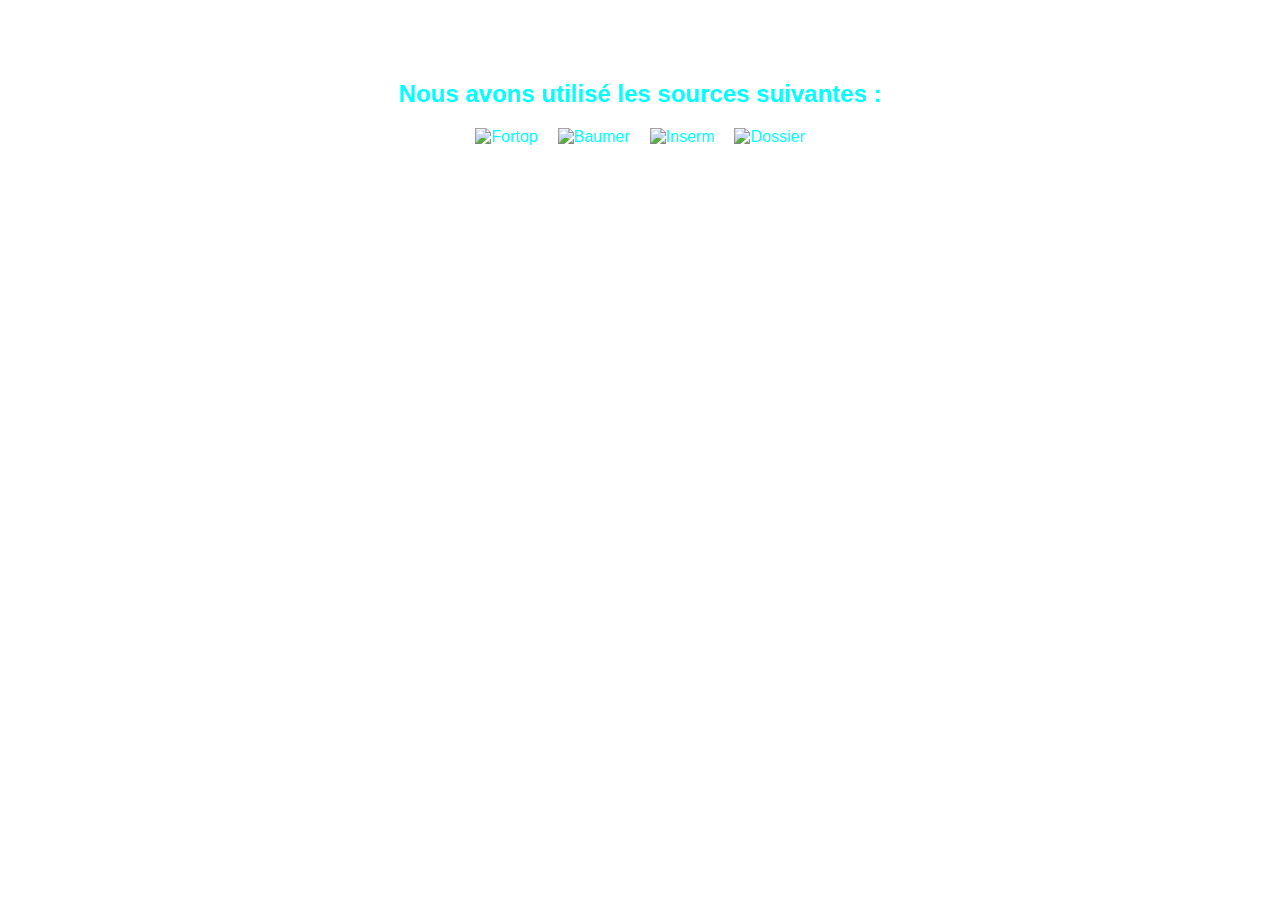
==== main.html @ 88ede779 "Add files via upload" ====
<!DOCTYPE html>
<html lang="fr">
<head>
    <meta charset="UTF-8">
    <meta name="viewport" content="width=device-width, initial-scale=1.0">
    <title>Poster Liens</title>
    <link rel="stylesheet" href="style.css">
</head>
<body>
    <h1>SOURCES DE NOTRE POSTER</h1>
    <h2>Nous avons utilisé les sources suivantes :</h2>
    <div class="pick">
        <div class="fortop">
            <a href="https://fortop.be/fr/solutions/produits/capteurs-d-ultra-sons/">
                <img src="src/fortop.jpg" alt="Fortop" width="150" height="150">
            </a>
        </div>
        <div class="baumer">
            <a href="https://www.baumer.com/fr/fr/service-assistance/fonctionnement/fonctions-des-detecteurs-a-ultrasons/a/Know-how_Function_Ultrasonic-sensors">
                <img src="src/baumer.png" alt="Baumer" width="150" height="150">
            </a>
        </div>
        <div class="inserm">
            <a href="https://www.inserm.fr/dossier/ultrasons-biomedicaux/">
                <img src="src/inserm.png" alt="Inserm" width="150" height="150">
            </a>
        </div>
        <div class="dossier">
            <a href="https://community-iut.unilim.fr/pluginfile.php/223980/mod_resource/content/1/SAE1-Phase2%20-%20US%20-%20Dossier%20r%C3%A9alisation.pdf">
                <img src="src/dossier.png" alt="Dossier" width="150" height="150">
            </a>
        </div>
    </div>
</body>
</html>
---- style.css ----
body { /* Correction du point-virgule */
    background-image: url('bg/backg.png'); /* Vérifiez que le fichier 'backg.png' existe dans le dossier 'bg' */
    margin: 0;
    font-family: 'police', sans-serif; /* Ajout d'une police de secours */
}

h1{
    color: white;
    text-align: center;
}

h2{
    color: cyan;
    text-align: center;
}

.pick {
    display: flex;
    justify-content: center; /* Centrage horizontal des éléments */
    gap: 20px; /* Espacement entre les éléments */
    margin: 20px 0;
}

.baumer, .fortop, .inserm, .dossier {
    text-align: center;
    cursor: pointer;
    transition: transform 0.3s ease-in-out;
}

.baumer:hover, .fortop:hover, .inserm:hover, .dossier:hover {
    transform: scale(1.2); /* Grossissement au survol */
}

a {
    text-decoration: none; /* Supprime le soulignement */
    color: cyan;
}

@font-face {
    font-family: 'police';
    src: url('fonts/police.ttf'); /* Vérifiez que ce fichier existe dans le dossier 'fonts' */
}
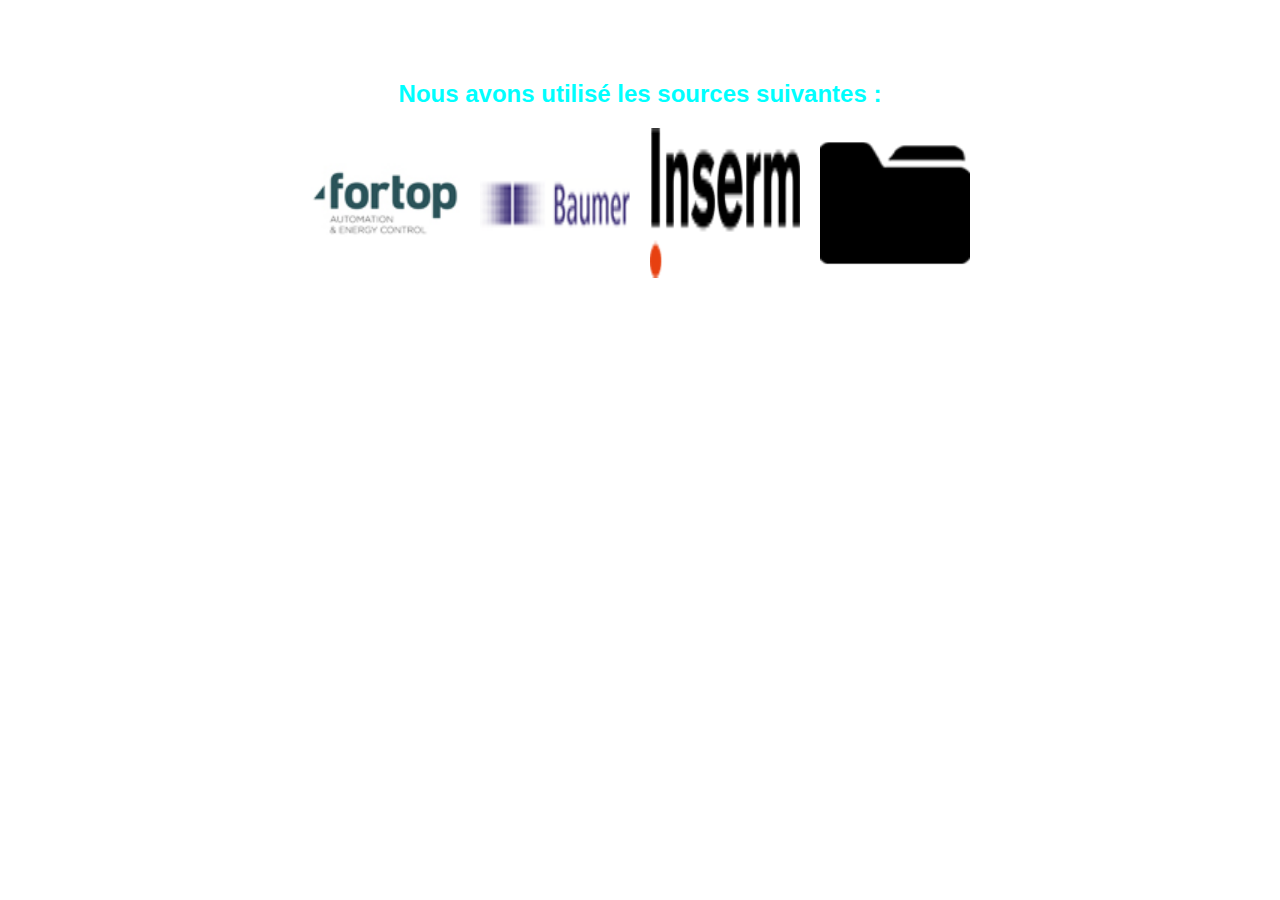
==== commit 711b0b65: "Update main.html" ====
--- a/main.html
+++ b/main.html
@@ -12,22 +12,22 @@
     <div class="pick">
         <div class="fortop">
             <a href="https://fortop.be/fr/solutions/produits/capteurs-d-ultra-sons/">
-                <img src="src/fortop.jpg" alt="Fortop" width="150" height="150">
+                <img src="fortop.jpg" alt="Fortop" width="150" height="150">
             </a>
         </div>
         <div class="baumer">
             <a href="https://www.baumer.com/fr/fr/service-assistance/fonctionnement/fonctions-des-detecteurs-a-ultrasons/a/Know-how_Function_Ultrasonic-sensors">
-                <img src="src/baumer.png" alt="Baumer" width="150" height="150">
+                <img src="baumer.png" alt="Baumer" width="150" height="150">
             </a>
         </div>
         <div class="inserm">
             <a href="https://www.inserm.fr/dossier/ultrasons-biomedicaux/">
-                <img src="src/inserm.png" alt="Inserm" width="150" height="150">
+                <img src="inserm.png" alt="Inserm" width="150" height="150">
             </a>
         </div>
         <div class="dossier">
             <a href="https://community-iut.unilim.fr/pluginfile.php/223980/mod_resource/content/1/SAE1-Phase2%20-%20US%20-%20Dossier%20r%C3%A9alisation.pdf">
-                <img src="src/dossier.png" alt="Dossier" width="150" height="150">
+                <img src="dossier.png" alt="Dossier" width="150" height="150">
             </a>
         </div>
     </div>
